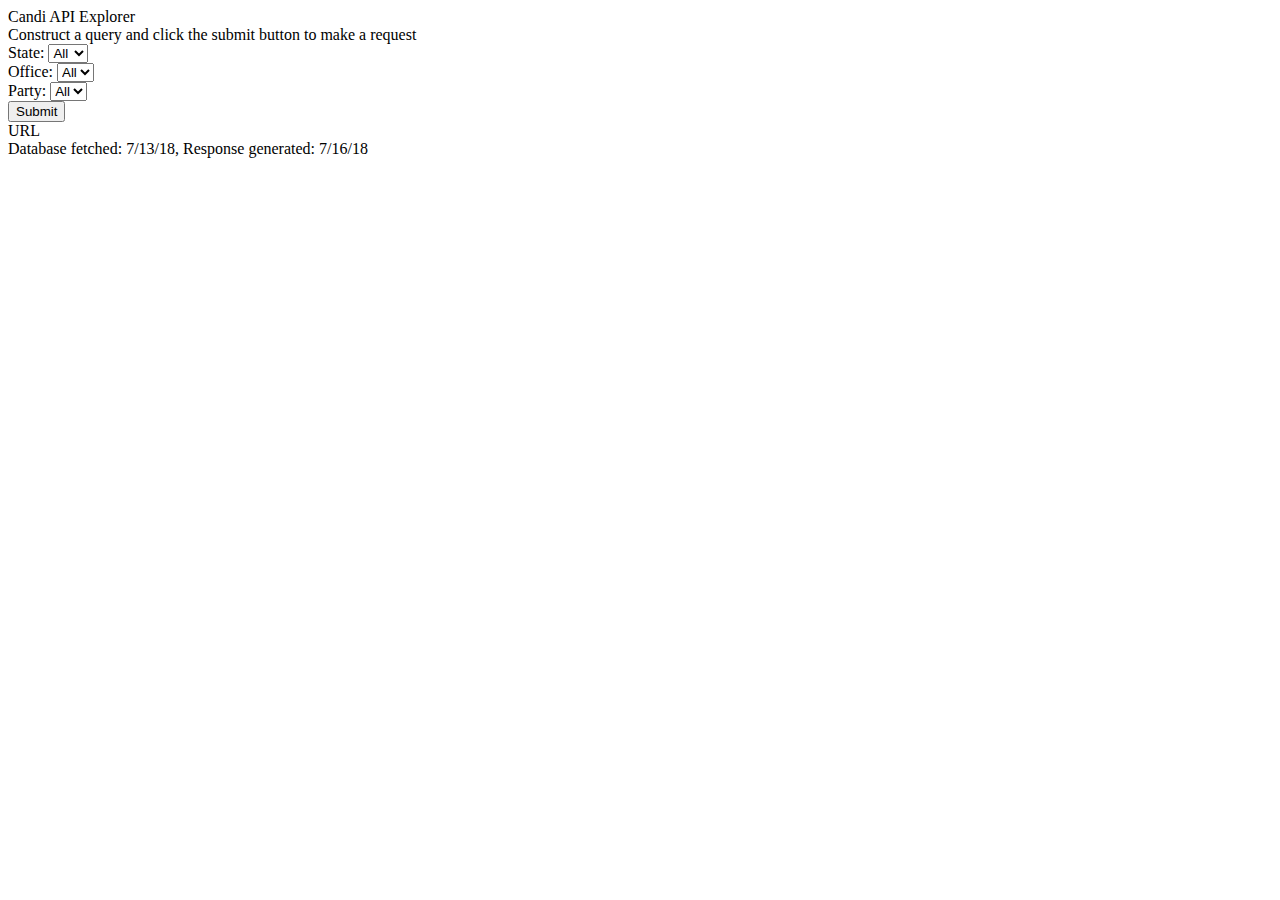
==== src/web/templates/explorer.html @ 51d828a3 "Updated webapp styling and organization" ====
<!DOCTYPE html>
<html lang='en'>
    <head>
        <title>Candi API Explorer</title>
        <link rel = 'stylesheet' href='https://fonts.googleapis.com/css?family=Roboto+Mono|Roboto:700'>
        <link rel = 'stylesheet' type = 'text/css' href = 'static/css/common.css'>
        <link rel = 'stylesheet' type = 'text/css' href = 'static/css/explorer.css'>
        <script src = 'https://code.jquery.com/jquery-3.3.1.js' integrity = 'sha256-2Kok7MbOyxpgUVvAk/HJ2jigOSYS2auK4Pfzbm7uH60=' crossorigin = 'anonymous'></script>
        <script src = 'static/script/explorer.js'></script>
    </head>
    <body>
        <div id = 'header' class = 'centered-text dark-blue-text'>
            <div id = 'header--welcome' class = 'large-text'>
                <span class = 'light-blue-text'>Candi</span> API Explorer
            </div>
            <div id = 'header--instructions' class = 'small-text'>
                Construct a query and click the submit button to make a request
            </div>
        </div>
        <div id = 'explorer'>
            <form id = 'explorer--form' onsubmit = 'run()'>
                <div class = 'explorer--form--cell'>
                    State:
                    <select name = 'state' form = 'explorer--form' onchange = 'updateSelects()'>
                        <option value = 'ALL'>All</option>
                        <option value = 'KS'>KS</option>
                        <option value = 'IA'>IA</option>
                    </select>
                </div>
                <div class = 'explorer--form--cell'>
                    Office:
                    <select name = 'office' form = 'explorer--form'>
                        <option value = 'ALL'>All</option>
                    </select>
                </div>
                <div class = 'explorer--form--cell'>
                    Party:
                    <select name = 'party' form = 'explorer--form'>
                        <option value = 'ALL'>All</option>
                    </select>
                </div>
                <div class = 'explorer--form--cell'>
                    <input type = 'submit'>
                </div>
            </form>
        </div>
        <div id = 'response'>
            <div id = 'response--header' class = 'centered-text dark-blue-background white-text'>
                <div id = 'response--url' class = 'med-text'>
                    URL
                </div>
                <div id = 'response--info' class = 'small-text'>
                    Database fetched: 7/13/18, Response generated: 7/16/18
                </div>
            </div>
            <div id = 'response--data' class = 'white-background dark-blue-text'>

            </div>
        </div>
    </body>
</html>

<script>
// Hide response
$('#response').hide();
// Prevent page refresh on form submit
$('#explorer--form').submit((e) => {
    e.preventDefault();
})
//Initialize dropdowns
updateOfficeSelect();
updatePartySelect();
</script>
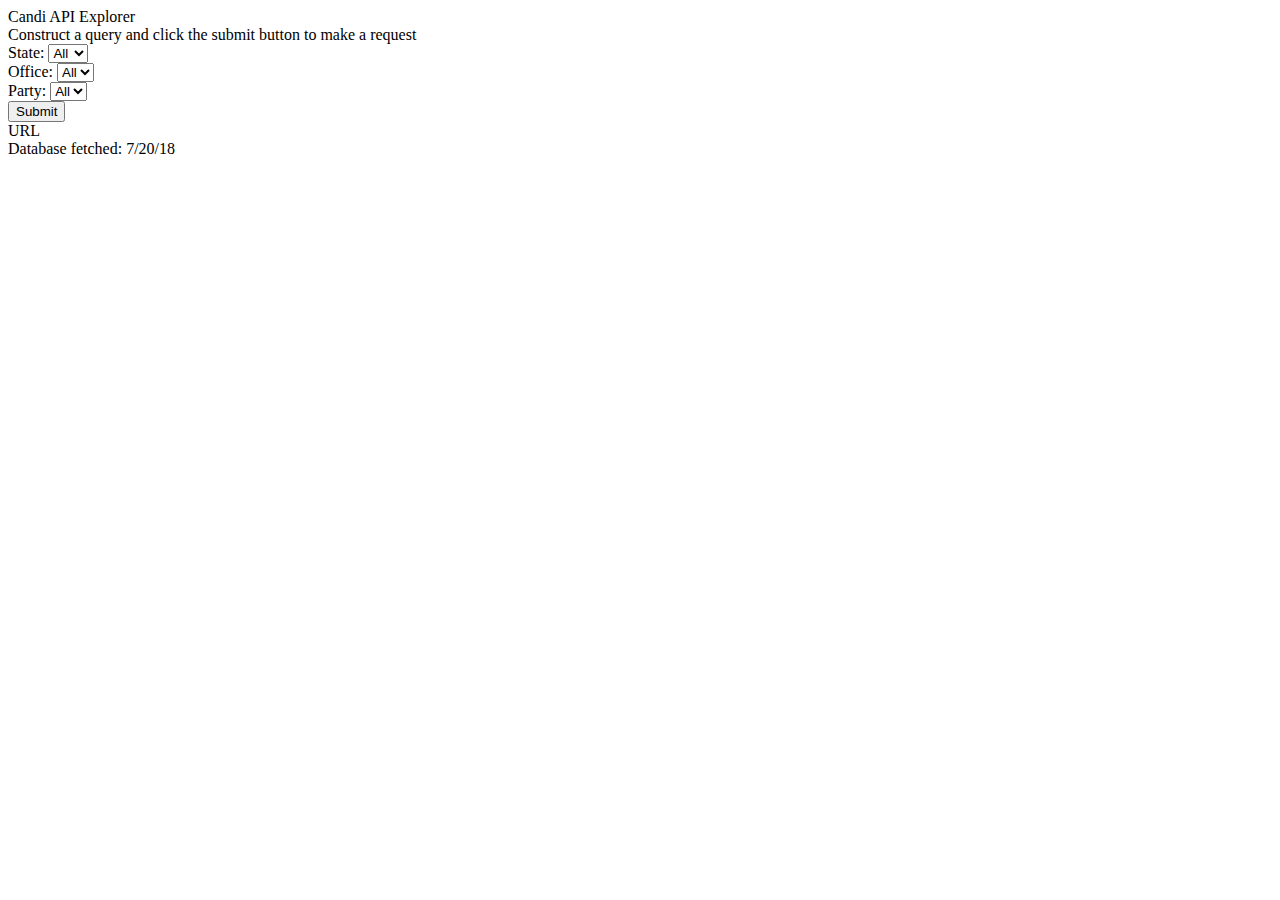
==== commit 06a97306: "Updated db fetched text" ====
--- a/src/web/templates/explorer.html
+++ b/src/web/templates/explorer.html
@@ -50,7 +50,7 @@
                     URL
                 </div>
                 <div id = 'response--info' class = 'small-text'>
-                    Database fetched: 7/13/18, Response generated: 7/16/18
+                    Database fetched: 7/20/18
                 </div>
             </div>
             <div id = 'response--data' class = 'white-background dark-blue-text'>
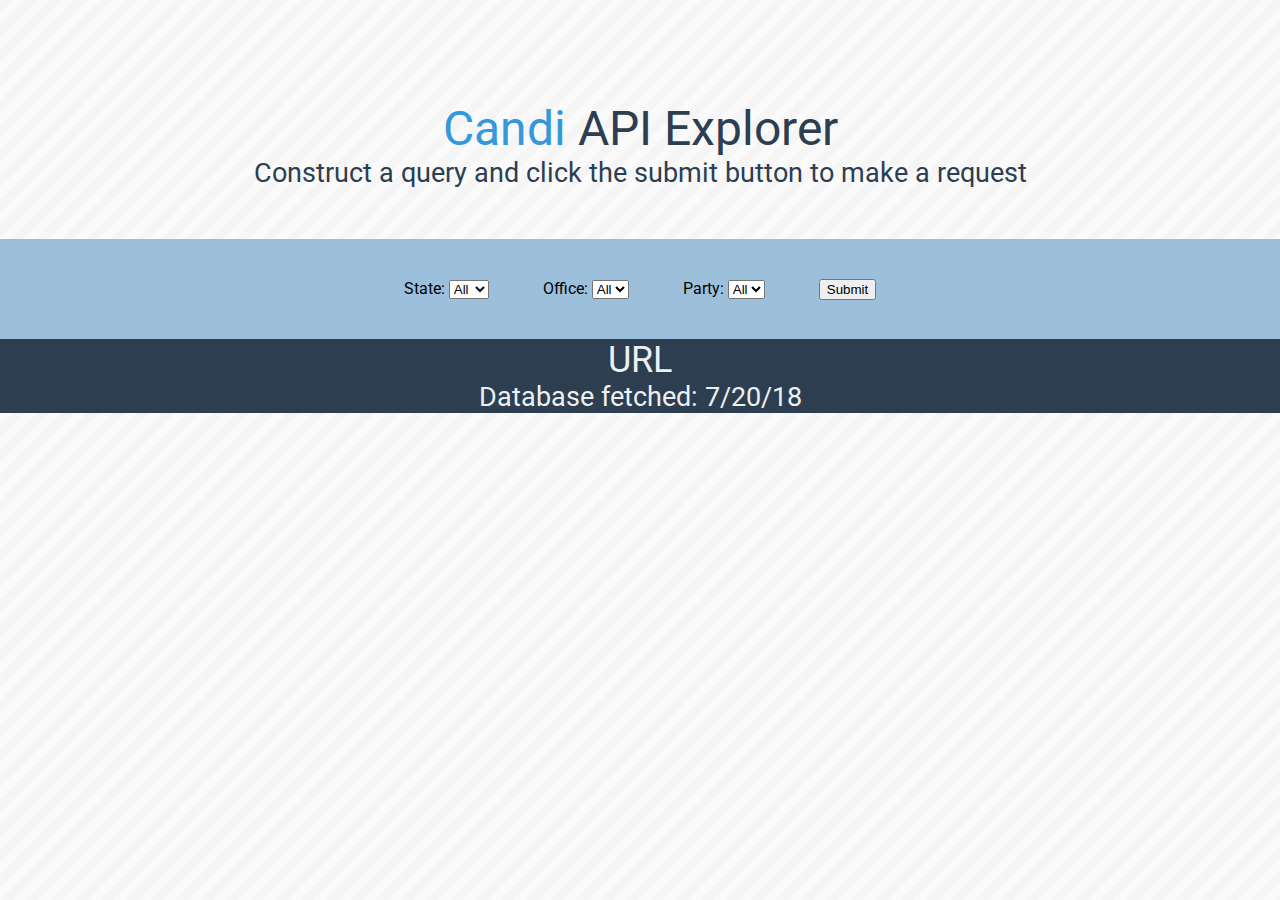
==== commit 80a4395f: "Fixed relative links" ====
--- a/src/web/templates/explorer.html
+++ b/src/web/templates/explorer.html
@@ -3,10 +3,10 @@
     <head>
         <title>Candi API Explorer</title>
         <link rel = 'stylesheet' href='https://fonts.googleapis.com/css?family=Roboto+Mono|Roboto:700'>
-        <link rel = 'stylesheet' type = 'text/css' href = 'static/css/common.css'>
-        <link rel = 'stylesheet' type = 'text/css' href = 'static/css/explorer.css'>
+        <link rel = 'stylesheet' type = 'text/css' href = '../static/css/common.css'>
+        <link rel = 'stylesheet' type = 'text/css' href = '../static/css/explorer.css'>
         <script src = 'https://code.jquery.com/jquery-3.3.1.js' integrity = 'sha256-2Kok7MbOyxpgUVvAk/HJ2jigOSYS2auK4Pfzbm7uH60=' crossorigin = 'anonymous'></script>
-        <script src = 'static/script/explorer.js'></script>
+        <script src = '../static/script/explorer.js'></script>
     </head>
     <body>
         <div id = 'header' class = 'centered-text dark-blue-text'>
--- a/src/web/static/css/common.css
+++ b/src/web/static/css/common.css
@@ -0,0 +1,68 @@
+html {
+  box-sizing: border-box;
+  font-size: 16px;
+}
+
+*, *:before, *:after {
+  box-sizing: inherit;
+}
+
+body, h1, h2, h3, h4, h5, h6, p, ol, ul {
+  margin: 0;
+  padding: 0;
+  font-weight: normal;
+}
+
+ol, ul {
+  list-style: none;
+}
+
+img {
+  max-width: 100%;
+  height: auto;
+}
+
+body {
+    background-image: url('../img/stripes-light.png');
+    font-family: 'Roboto', sans-serif;
+}
+
+.dark-blue-text {
+    color: #2C3E50;
+}
+
+.light-blue-text {
+    color: #3498DB;
+}
+
+.white-text {
+    color: #ECF0F1;
+}
+
+.centered-text {
+    text-align: center;
+}
+
+.dark-blue-background {
+    background-color: #2C3E50;
+}
+
+.white-background {
+    background-color: #ECF0F1;
+}
+
+.extra-small-text {
+  font-size: 18px;
+}
+
+.small-text {
+    font-size: 27px;
+}
+
+.med-text {
+    font-size: 36px;
+}
+
+.large-text {
+    font-size: 48px;
+}--- a/src/web/static/css/explorer.css
+++ b/src/web/static/css/explorer.css
@@ -0,0 +1,25 @@
+#header {
+    padding-top: 100px;
+    padding-bottom: 50px;
+}
+
+#explorer {
+    background-color: #9CC0DB;
+    height: 100px;
+}
+
+#explorer--form {
+    line-height: 100px;
+    vertical-align: middle;
+    text-align: center;
+}
+
+.explorer--form--cell {
+    display: inline-block;
+    padding-left: 25px;
+    padding-right: 25px;
+}
+
+#response--data {
+    font-family: 'Roboto Mono', monospace;
+}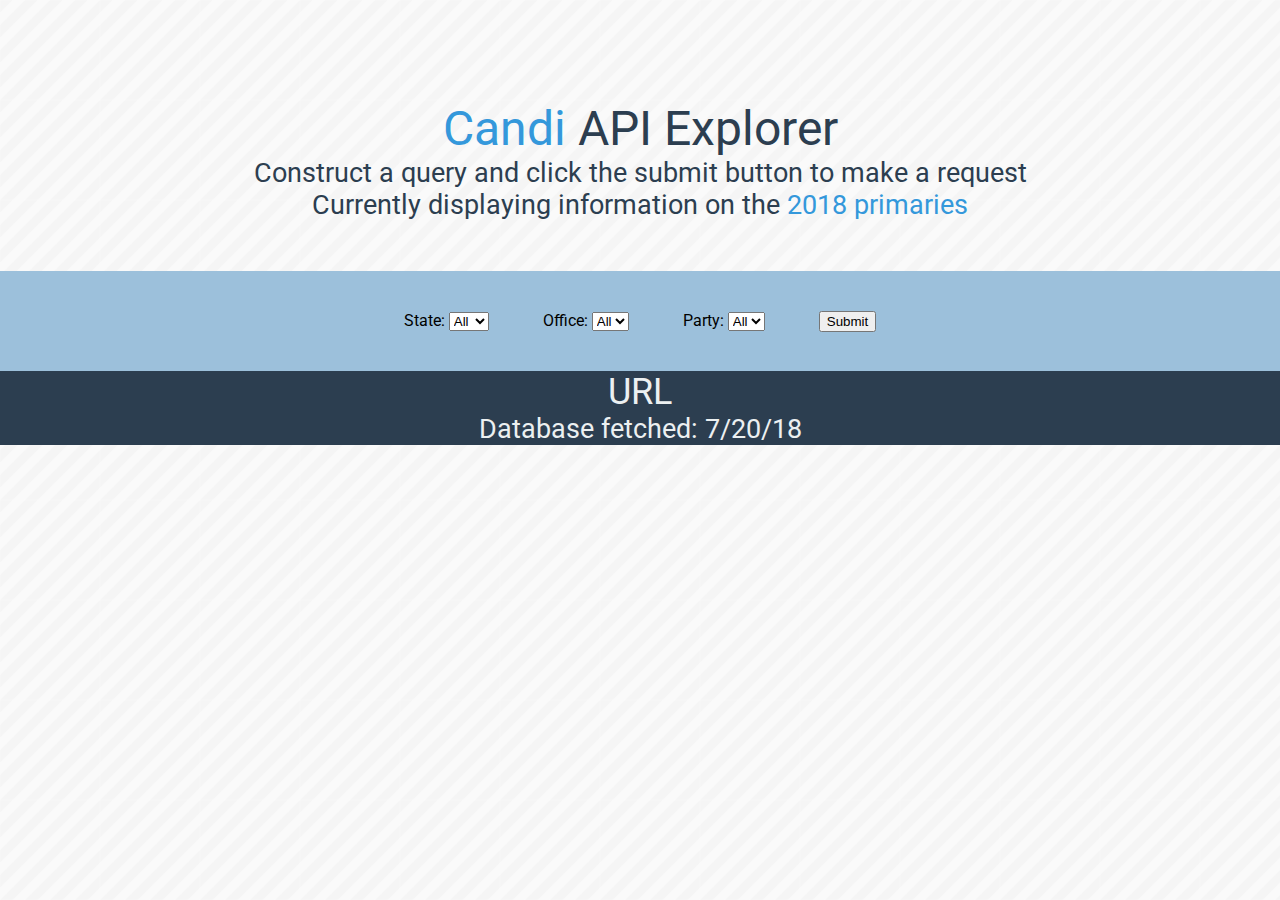
==== commit 8c01a2eb: "Updated tests for 2018 primaries expected fails, updated site to say 2018 primaries" ====
--- a/src/web/templates/explorer.html
+++ b/src/web/templates/explorer.html
@@ -15,6 +15,9 @@
             </div>
             <div id = 'header--instructions' class = 'small-text'>
                 Construct a query and click the submit button to make a request
+            </div>
+            <div class = 'small-text'>
+                Currently displaying information on the <span class = 'light-blue-text'>2018 primaries</span>
             </div>
         </div>
         <div id = 'explorer'>
